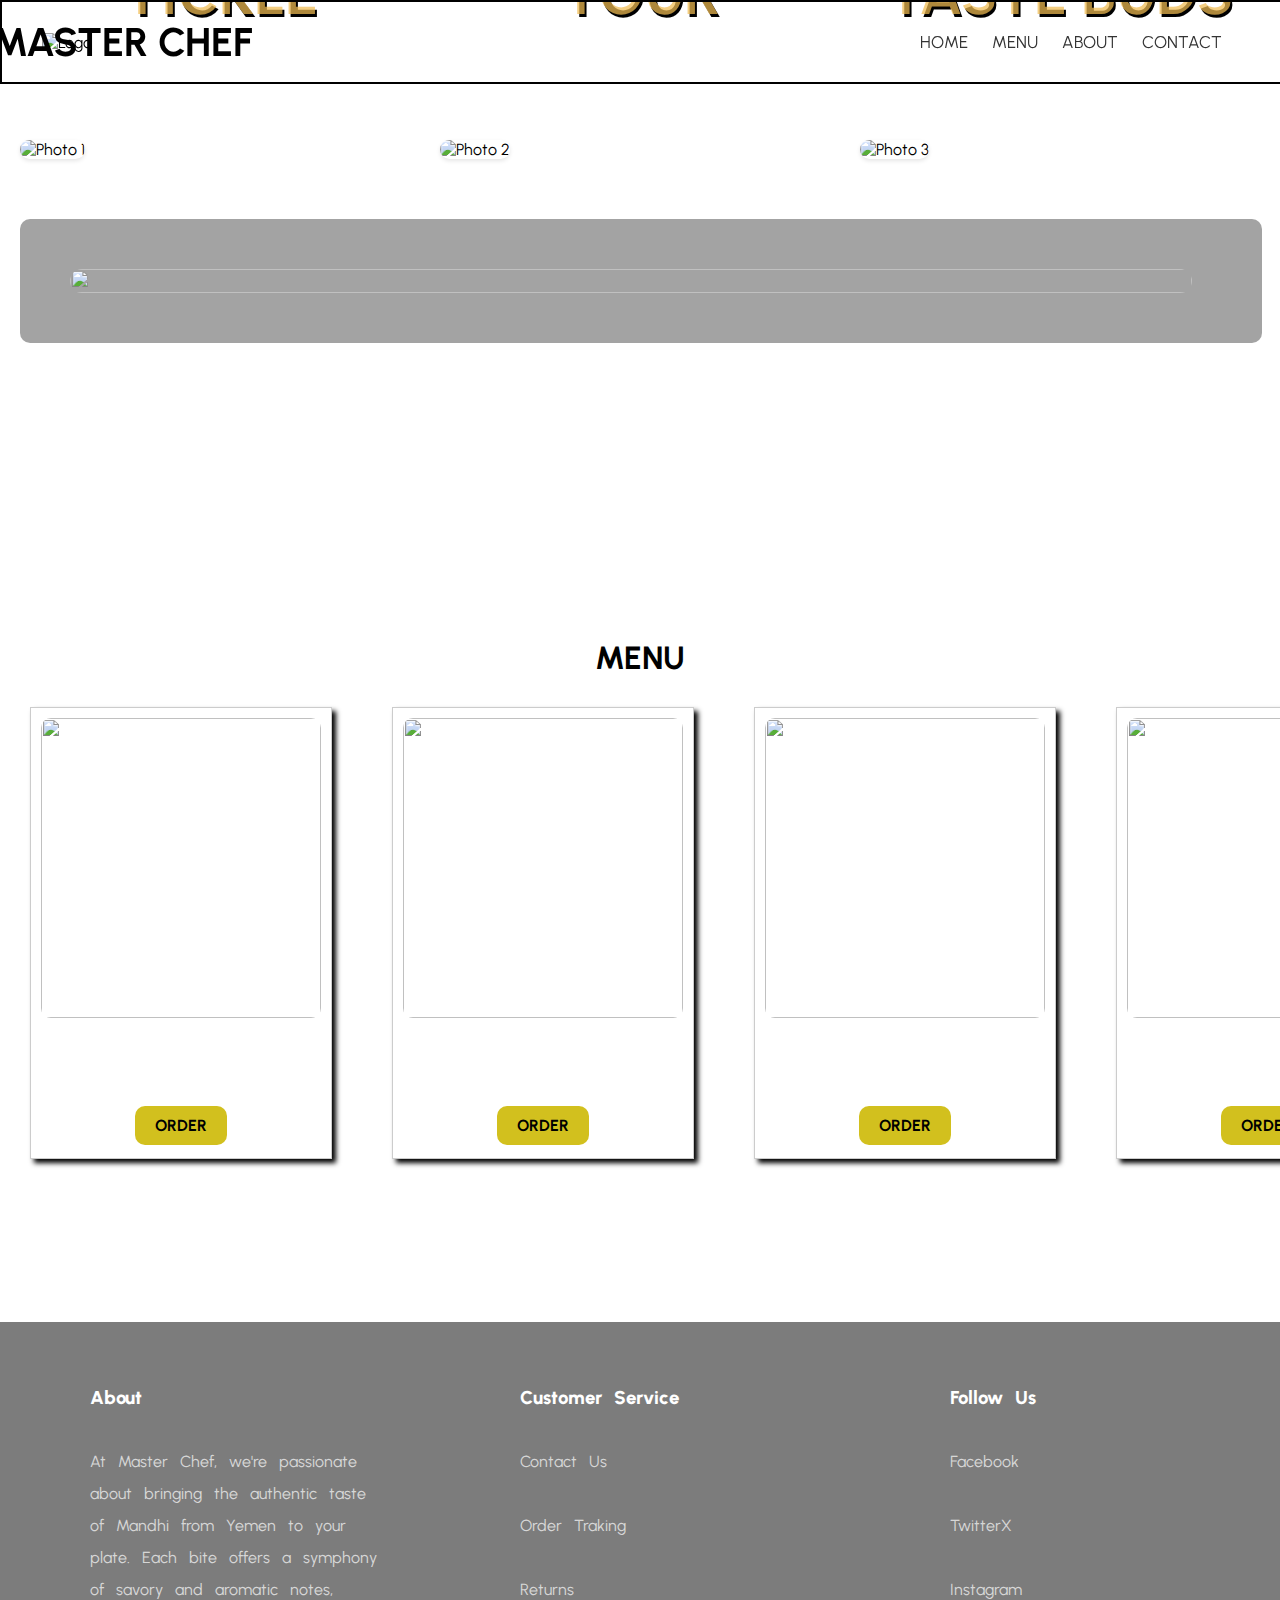
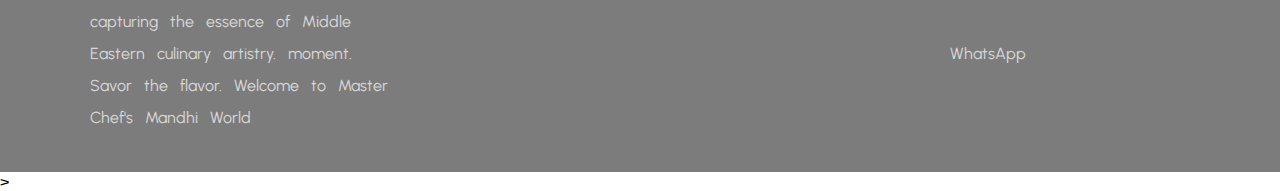
==== index.html @ 1d24820c "version 1" ====
<!DOCTYPE html>
<html lang="en">

<head>
    <meta charset="UTF-8">
    <meta name="viewport" content="width=device-width, initial-scale=1.0">
    <title>KFC</title>
    <link rel="stylesheet" href="task6.css">
    <link rel="preconnect" href="https://fonts.googleapis.com">
    <link rel="preconnect" href="https://fonts.gstatic.com" crossorigin>
    <link href="https://fonts.googleapis.com/css2?family=Urbanist:ital,wght@0,100..900;1,100..900&display=swap"
        rel="stylesheet">
    <link rel="stylesheet" href="https://cdnjs.cloudflare.com/ajax/libs/animate.css/4.1.1/animate.min.css" />
    <link rel="preconnect" href="https://fonts.googleapis.com">
<link rel="preconnect" href="https://fonts.gstatic.com" crossorigin>
<link href="https://fonts.googleapis.com/css2?family=Dancing+Script:wght@400..700&display=swap" rel="stylesheet">
</head>

<body>
    <!-- header -->
    <header class="header">
        <span>
            <img class="logo" src="https://upload.wikimedia.org/wikipedia/en/thumb/5/57/KFC_logo-image.svg/1200px-KFC_logo-image.svg.png" alt="Logo">
        </span>
        <span id="name">MASTER CHEF</span>
        <nav class="headnav">
            <a href="#topbody">HOME</a>
            <a href="#mainmenu">MENU</a>
            <a href="#footer">ABOUT</a>
            <a href="#footer">CONTACT</a>
        </nav>
    </header>
    <!-- top body -->
    <div id="topbody">
        <div class="grid-container">
            <div class="grid-item">
                <img src="https://media.timeout.com/images/106069779/750/422/image.jpg"
                    alt="Photo 1">
                <div class="overlay animate_animated animate_fadeInLeftBig">TICKLE</div>
            </div>
            <div class="grid-item">
                <img src="https://www.eatthis.com/wp-content/uploads/sites/4/2024/03/kfc-healthy-menu-items.jpg?quality=82&strip=1"
                    alt="Photo 2">
                <div class="overlay animate_animated animate_zoomInDown">YOUR</div>
            </div>
            <div class="grid-item">
                <img src="https://tb-static.uber.com/prod/image-proc/processed_images/5c3e89117e503ae58c4aa5dbed6bbd5b/3ac2b39ad528f8c8c5dc77c59abb683d.jpeg"
                    alt="Photo 3">
                <div class="overlay animate_animated animate_fadeInRightBig">TASTE BUDS</div>
            </div>
            <div class="grid-container2">
            </div>
        </div>
    </div>
    <!-- secod content -->
    <div class="topsec">
        <div class="seccontent">
            <div class="secimg"><img
                    src="https://www.reuters.com/resizer/v2/KNCH37SAIZK67MHCXGX4SQM6KE.jpg?auth=4404d4609f74f8c0255519c48e1be237a3a26e48d492f97f9d482a9eec78fbf9&width=960&height=960&smart=true"
                    alt=""></div>
            <div class="sectext">
                <p></p>
            </div>
        </div>
    </div>
    <!-- menu  -->
    <h1 id="mainmenu">MENU</h1>
    <section id="menu">
        <div class="menugrid">

            <div class="menuitem">
                <img src="https://www.yugmarg.com/images/news/full6125.jpg"
                    alt="">
                <span>BUCKET</span><br><span>620₹</span><br>
                <a href="">ORDER</a>
            </div>

            <div class="menuitem">
                <img src="https://lh3.googleusercontent.com/gPNq0g5WO5_tc2dwdwg5HYlZgyaXzAzPETTyUgYUJl1ysC9tz2Jr1ea0uxaEt9bgk4hLfrxhzfCIEN9LVI9ccafTBzM=w1200-rw"
                    alt="">
                <span>SMOKEY RED</span><br><span>240₹</span><br>
                <a href="">ORDER</a>
            </div>

            <div class="menuitem">
                        <img src="https://images.deliveryhero.io/image/fd-pk/Products/980248.png?width=%s" alt="">
                <span>Burger </span><br><span>260₹</span><br>
                <a href="">ORDER</a>
            </div>

            <div class="menuitem">
                <img src="https://images.deliveryhero.io/image/fd-pk/Products/2066905.png?width=%s"alt="">
                <span>DUE COMBO</span><br><span>420₹</span><br>
                <a href="">ORDER</a>
            </div>
        </div>
    </section>
    <br><br><br><br><br><br><br>
    <!-- footer  -->
     <div id="footer">
        <div class="about"><h3>About</h3><br>
        <p> At Master Chef, we're passionate about bringing the authentic taste of Mandhi from Yemen to your plate. Each bite offers a symphony of savory and aromatic notes, capturing the essence of Middle Eastern culinary artistry. moment. Savor the flavor. Welcome to Master Chef's Mandhi World</p></div>
        <div class="about">
            <h3>Customer Service</h3><br>
            <p>Contact Us</p><br>
            <p>Order Traking</p><br>
            <p>Returns</p><br>
        </div>
        <div class="about">
            <h3>Follow Us</h3><br>
            <p>Facebook</p><br>
            <p>TwitterX</p><br>
            <p>Instagram</p><br>
            <p>WhatsApp</p><br>
        </div>
     </div>

</body>

</html>>
---- task6.css ----
*{
    margin: 0px;
    padding: 0px;
    font-family: "Urbanist", sans-serif;
    
}
body{
    background-image: url('https://encrypted-tbn0.gstatic.com/images?q=tbn:ANd9GcT6cbdVE9RG9w5-JfCmnE2NYfFeaPLCzBuVlw&s');
    background-size: cover;
    background-position: center;
    background-repeat: no-repeat;
}
.header{
    height: 80px;
    display: flex;
    justify-content: space-between;
    align-items: center;
    position: fixed;
    /* background-color: white; */
    background-image: url(https://img.freepik.com/free-photo/abstract-luxury-gold-yellow-gradient-studio-wall-well-use-as-background-layout-banner-product-presentation_1258-63554.jpg?size=338&ext=jpg&ga=GA1.1.1887574231.1711929600&semt=ais);
    z-index: 1;
    top: 0px;
    left: 0px;
    width: 100%;
    margin-right: 20px; 
    border: 2px solid #000000;
}
.header img{
    width: 100px;
    margin-left: 40px;
    
}
.logo{
    width: 100%;
    height: 5rem;
}
#name{
    font-size: 2.5rem;
    margin-left: -750px;
    font-weight: bold;
}
.headnav a{
    margin-left: 20px;
    text-decoration: none;
    color: #333;
    font-size: 17px;
}
.headnav a:hover {
    font-weight: 800;
}
.headnav{
    margin-right: 60px;
}
/* top body */

#topbody {
    padding: 20px;
    margin-top:120px;
}

.grid-container {
    display: grid;
    grid-template-columns: repeat(3, 1fr);
    gap: 20px;
}

.grid-item {
    position: relative;
    
}


.grid-item img {
    width: 100%;
    height: auto;
    border-radius: 10px;
    box-shadow: 0 2px 4px rgba(0, 0, 0, 0.1);
}

.overlay {
    position: absolute;
    bottom: 120px;
    left: 10px;
    right: 10px;
    /* background-color: rgba(0, 0, 0, 0.5); */
    color: rgba(240, 187, 81, 0.724);
    padding: 10px;
    border-radius: 5px;
    text-align: center;
    font-size: 60px;
    font-weight: bolder;
    text-shadow: 2px 3px 0 #000
}
.animated{
    animation-duration: 6s;}
/* top sec */
.topsec{
    border: solid 0px rgb(5, 4, 4);
    width: 97%;
    height: 400px;
    border-radius: 50px;
    padding: 20px;

}
.seccontent{
    display: flex;
    flex-wrap: nowrap;
    justify-content: space-between;
    padding: 50px;
    background-color: #0000005c;
    border-radius: 10px;
}
.secimg {
    width: 2580px;
}
.secimg img{
   
        width: 100%;
        height: 100%;
        border-radius: 20px;

}
.sectext p{
    padding-left: 20px;
    font-size: 20px;
    color: rgba(244, 244, 244, 0.825);
    word-spacing: 10px;
    line-height: 2rem;
}

/* menu  */
h1{
    text-align: center;
    font-weight: bold;
    
}
.menuitem {
    position: relative;
    width: 290px;
    height: 430px;
    border: solid 1px #ccc;
    box-shadow: 4px 4px 5px black;
    padding: 10px;
    margin: 30px;
    color: white;
    text-align: center;
    background-image: url(https://img.freepik.com/free-vector/realistic-grainy-texture-design_23-2149252552.jpg);
    background-repeat: no-repeat;
    background-size: cover;
    background-position: center;
}

.menuitem img {
    width: 280px;
    height: 300px;
    border-radius: 10px;
}

.menuitem span {
    display: block;
    font-size: 1.2em;
    color: white;
}

.menuitem a {
    display: inline-block;
    padding: 10px 20px;
    text-decoration: none;
    color: black;
    font-weight: bold;
    background-color: rgb(210, 192, 30);
    border-radius: 10px;
    transition: background-color 0.3s, color 0.3s;
}

.menuitem a:hover {
    background-color: #ff0000;
    color: white;
}
.menugrid{
  display: flex
}
/* footer  */
#footer{
    height: 450px;
    display: flex;
    justify-content: space-between;
    background-color: rgba(0, 0, 0, 0.514);


}
.about{
    height: 350px;
    width: 300px;
    margin-top: 30px;
    padding: 30px;
    word-spacing: 0.5rem;
    line-height: 2rem;
    margin-left: 60px;
}
.about h3{
    color: white;
    font-weight: 800;
}
.about p{
    color: rgba(255, 255, 255, 0.712);
}
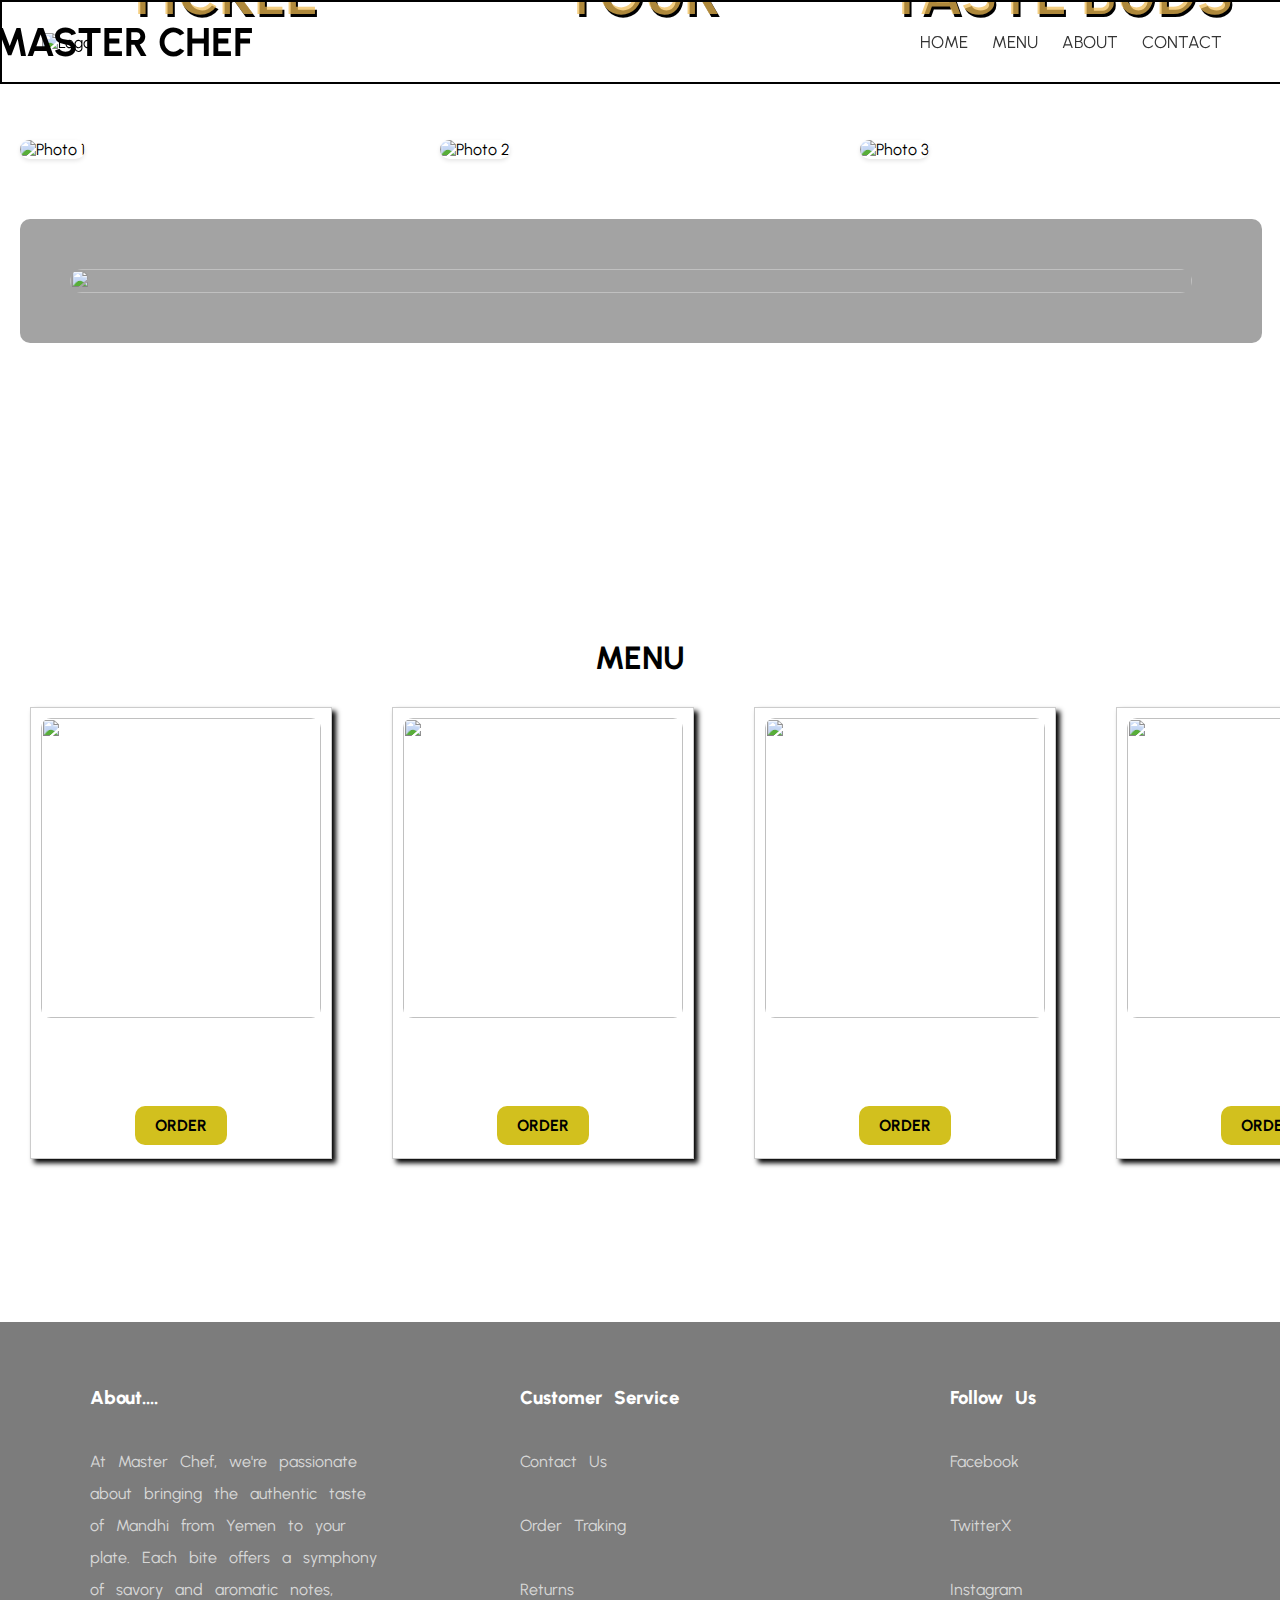
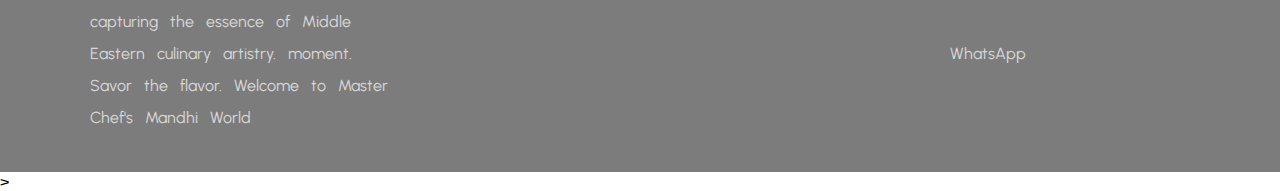
==== commit d4a14324: "version 2" ====
--- a/index.html
+++ b/index.html
@@ -98,7 +98,7 @@
     <br><br><br><br><br><br><br>
     <!-- footer  -->
      <div id="footer">
-        <div class="about"><h3>About</h3><br>
+        <div class="about"><h3>About....</h3><br>
         <p> At Master Chef, we're passionate about bringing the authentic taste of Mandhi from Yemen to your plate. Each bite offers a symphony of savory and aromatic notes, capturing the essence of Middle Eastern culinary artistry. moment. Savor the flavor. Welcome to Master Chef's Mandhi World</p></div>
         <div class="about">
             <h3>Customer Service</h3><br>
